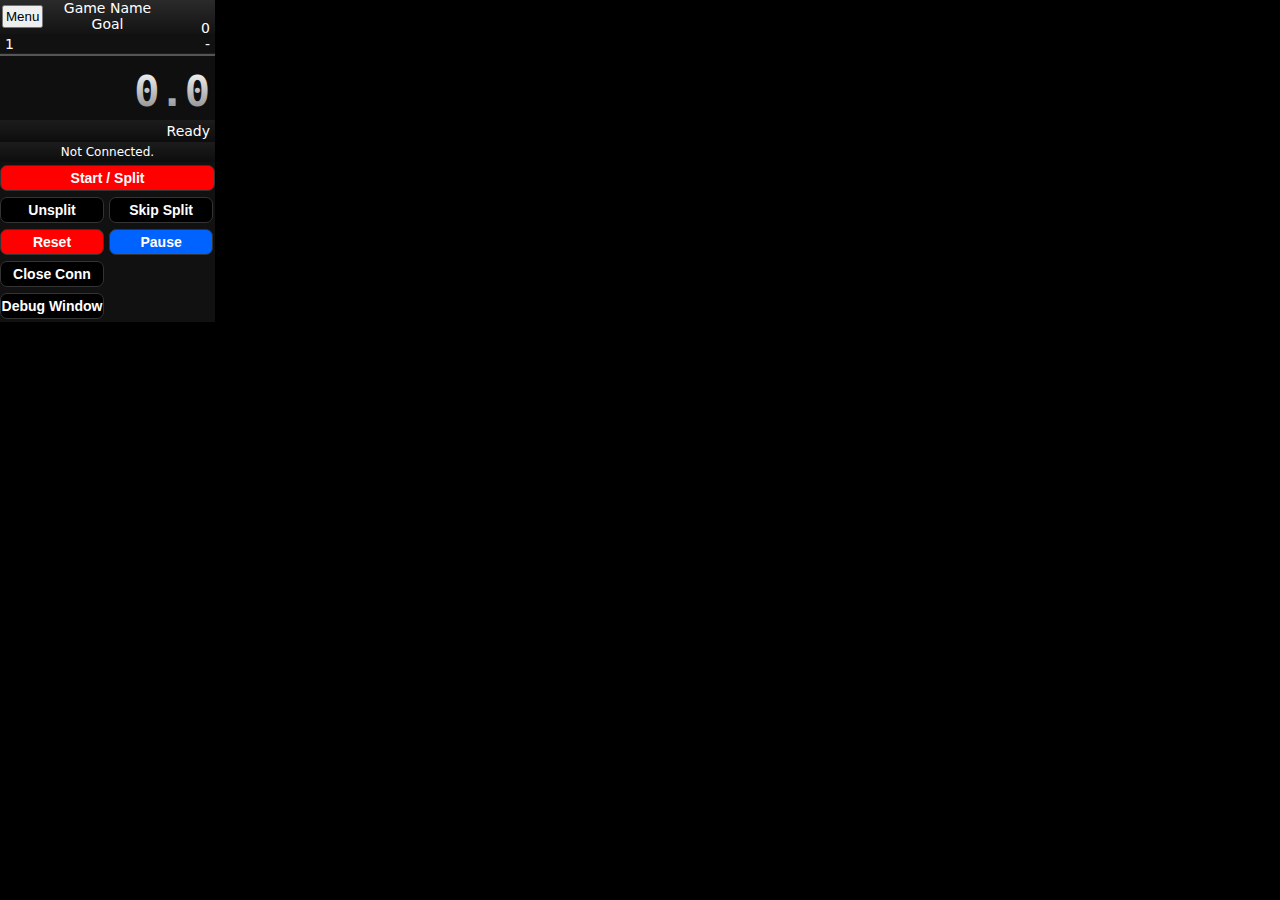
==== index.html @ 3ccc5229 "Add debug window, notes on websocket support" ====
<!DOCTYPE html>
<html>
<head>
	<title>RTA Timer</title>
	<meta http-equiv="Content-Type" content="text/html; charset=utf-8"/>
	<!-- Mobile Support kinda, prevents zooming -->
	<meta name="viewport" content="height = 400, width = 215, user-scalable = no" />
	<meta name="apple-mobile-web-app-capable" content="yes" />
	<meta name="apple-mobile-web-app-title" content="WebSplit" />
	<meta name="apple-mobile-web-app-status-bar-style" content="black" />
	<meta name="format-detection" content="telephone=no" />
	<link rel="stylesheet" type="text/css" href="css/timer.css" />
	<!--[if gte IE 9]>
	  <style type="text/css">
	    .gradient {
	       filter: none;
	    }
	  </style>
	<![endif]-->
	<script type="text/javascript" src="js/timer.js"></script>
	<script type="application/javascript" src="js/fastclick-min.js"></script>
	<script type="application/javascript" src="js/FileSaver.min.js"></script>
	<script type="application/javascript">
		window.addEventListener('load', function() {
			var attachFastClick = Origami.fastclick;
			attachFastClick(document.body);
		}, false);
	</script>
</head>
<body>
	<!--[if lt IE 9]>
		<div class="alertBox">Sorry, IE8 and below are not supported. Please use IE9+ or Chrome/Firefox</div>
	<![endif]-->

<nav id="menu" class="menu slideout-menu">
      <section class="menu-section">
			<input type="button" class="menu-btn" value="Save Splits" onclick="t.saveSplits()"/>
			<!-- <input type="button" value="Load"   onclick="t.loadSplits()"/><br> -->
			<input type="button" value="Choose Splits" onclick="t.splitSelector();slideout.toggle();"/>
			<input type="button" value="Editor" onclick="openEditor();slideout.toggle();"/>
			<input type="button" value="Export as Wsplit" onclick="t.wsplitExport();slideout.toggle();"/>
      </section>

      <section class="menu-section">
        <h3 class="menu-section-title">WebSplit</h3>
        <ul class="menu-section-list">
          <li><a href="https://github.com/iotku/websplit" target="_blank">View on Github</a></li>
          <li><a href="https://github.com/iotku/websplit/issues/new" target="_blank">Create an issue</a></li>
        </ul>
      </section>

	  <section class="menu-section">
         <h3 class="menu-section-title">Docs</h3>
         <ul class="menu-section-list">
         <li><a href="#" target="_blank">Usage</a></li>
        </ul>
      </section>
    </nav>

	<div id="container">
		<div id="split-selector">
	</div>
		<button class="toggle-button">Menu</button>
		<div id="splits-header">
			<div id="splits-game-name">No Title.</div>
			<div id="splits-goal-name">No Game.</div>
			<div id="attempt-counter">0</div>
		</div>
		<div id="splits">
			<div id="splits-table">
			</div>
		</div>
		<div id="editor-controls"></div>
		<div id="timer">
			<svg height="55" width="215">
				<defs>
					<linearGradient id="text-gradient" x1="0%" x2="0%" y1="0%" y2="100%">
					    <stop class="stop1" offset="0%"/>
					    <stop class="stop2" offset="100%"/>
					</linearGradient>
				</defs>
				<text style="fill: url(#text-gradient); font-size: 42px;" id="timer_realtime" text-anchor="end" x="210px" y="1.2em">0.0</text>
			</svg>
		</div>
		<div class="statusbar">
			<span><div id="prevtext"></div><div id="prevsplit">Not Loaded.</div></span>
		</div>
		<span><div class="statusbar" id="websock-status">Not Connected.</div></span>
		<div id="controls">
			<input type="button" value="Start / Split"  onclick="t.split()"/><br>
			<input type="button" value="Unsplit" onclick="t.unsplit()"/>
			<input type="button" value="Skip Split" onclick="t.skipSplit()"/>
			<input type="button" value="Reset"  onclick="t.reset()"/>
			<input type="button" value="Pause"  onclick="t.pause()"/><br>
			<input type="button" value="Close Conn"  onclick="websock.closeSocket()"/><br>
			<input type="button" value="Debug Window"  onclick="document.getElementById('debug-output').style.display = 'inline-block'" /><br>
		</div>
	</div>
	</main>
	<script src="js/slideout.min.js"></script>
<!-- Load margin toggle for IE9 here maybe... -->
    <script>
      var slideout = new Slideout({
        'panel': document.getElementById('container'),
        'menu': document.getElementById('menu'),
        'padding': 125,
        'tolerance': 70
      });
      // Toggle button
      document.querySelector('.toggle-button').addEventListener('click', function() {
        slideout.toggle();
      });
    </script>
<div id="debug-output"></div>
</body>
</html>
---- css/timer.css ----
* { margin:0; padding:0; }
html {
    -ms-touch-action: manipulation;
    touch-action: manipulation;
}

body {
	font-family: Segoe UI,Frutiger,Frutiger Linotype,Dejavu Sans,Helvetica Neue,Arial,sans-serif;
	background-color: black;
	color: white;
	width: 100%;
	height: 100%;
}

.slideout-menu {
  position: fixed;
  left: 0;
  top: 0;
  bottom: 0;
  right: 0;
  z-index: 0;
  width: 123px;
  overflow-y: auto;
  -webkit-overflow-scrolling: touch;
  display: none;
  background-color: #222;
  border-right: #333 2px solid;
}

.slideout-panel {
  position:relative;
  z-index: 1;
}

.slideout-open,
.slideout-open body,
.slideout-open .slideout-panel {
  overflow: hidden;
}

.slideout-open .slideout-menu {
  display: block;
}

.toggle-button {
	position: absolute;
	left: 2px;
	top: 5px;
	padding: 2px;
}

input[type=button] {
	font-family: Tahoma, sans-serif;
	font-size: 14px;
	font-weight: bold;
	width: 104px;
	height: 26px;
	color: white;
	border: 1px solid #333;
	background-color: black;
	margin: 3px 0;
	cursor: pointer;
	border-radius: 7px;
	-moz-border-radius: 7px;
	-khtml-border-radius: 7px;
	-webkit-border-radius: 7px;
}

input[value=Save] {background-color: green;}
input[value="Save Splits"] {background-color: green; width: 120px;}


input[value=Reset] {background-color: red;}

input[value='Start / Split'],input[value=Unload] {background-color: red; width: 215px;}

input[value=Pause],input[value=Load],input[value='Choose Splits'] {background-color: #0062FF;}
input[value='Choose Splits'] { width: 120px;}

input[value=Editor],input[value='Export as Wsplit'] {background-color: orange; width: 120px;}

input[value='New Splits Entry'] {
	background-color: green;
	width: 215px;
	margin-left: 5px;
}

input:active {color: #DDDDFF; color: #000033;}

input:disabled {
	background-color: silver;
	color: black;
}

#splits,#splits-editor {
	width: 215px; 
	font-family: Segoe UI,Frutiger,Frutiger Linotype,Dejavu Sans,Helvetica Neue,Arial,sans-serif; 
	font-size: 14px;
	max-width: 215px;
}

#splits-table {
	/*table-layout: fixed;*/
	width: 215px;
}

#splits-header {
	text-align: center;
	font-size: 14px;
	line-height: 16px;
	padding-bottom: 2px;
}

#splits-table div {
	border-bottom: 1px solid #1D1D1D;
	padding-top: 1.5px;
	padding-bottom: 1.5px;
}

#container {
  width: 215px;
  background-color: #111;
}

#timer {
	border-top: 2px solid #555;
	background-color: #0F0F0F;
	padding-bottom: 5px;
	color: white;
	padding-right: 5px;
	font-family: "Calibri", "Century Gothic", monospace;
	font-weight: bold;
}

/* Gradient Colors for #timer_realtime */
#timer .stop1 { stop-color: white; }
#timer .stop2 { stop-color: gray; }

#prevsplit,#splits-table div:nth-child(3n+3) {
	text-align: right;
	padding-right: 5px;
;
}

#splits-table {
	display: table;
	width: 215px;
}

#splits-table span {
	display: table-row;
	width: 100%;
}

#splits-table span div:nth-child(2n+1) {
	display: table-cell;
}

#splits-table span div:nth-child(2n+2) {
	display: table-cell;
}

#splits-table span div:nth-child(3n+1) {
	/*float: left;*/
	display: table-cell;
	text-align: left;
	padding-left: 5px;
	white-space: nowrap;
	overflow: hidden;
	text-overflow: ellipsis;
}

#splits-table span:nth-child(2n+1) {
	background-color: #111;
}

#splits-table span:nth-child(2n+2) {
	background-color: #171717;
}

#splits-table span div:nth-child(2n+2) {
	text-align: right;
	display: table-cell;
}

#splits-table span div:nth-child(2n+3) {
	text-align: right;
}

.active-split {
	background: rgb(51,115,244);
	/* IE9 SVG, needs conditional override of 'filter' to 'none' */
	background: url([data-uri]);
	background: -moz-linear-gradient(top,  rgba(51,115,244,1) 0%, rgba(21,53,116,1) 100%);
	background: -webkit-gradient(linear, left top, left bottom, color-stop(0%,rgba(51,115,244,1)), color-stop(100%,rgba(21,53,116,1)));
	background: -webkit-linear-gradient(top,  rgba(51,115,244,1) 0%,rgba(21,53,116,1) 100%);
	background: -o-linear-gradient(top,  rgba(51,115,244,1) 0%,rgba(21,53,116,1) 100%);
	background: -ms-linear-gradient(top,  rgba(51,115,244,1) 0%,rgba(21,53,116,1) 100%);
	background: linear-gradient(to bottom,  rgba(51,115,244,1) 0%,rgba(21,53,116,1) 100%);
	filter: progid:DXImageTransform.Microsoft.gradient( startColorstr='#3373f4', endColorstr='#153574',GradientType=0 );
}

#splits-header {
	background: #2a2a2a;
	background: -moz-linear-gradient(top,  #2a2a2a 0%, #131313 100%);
	background: -webkit-gradient(linear, left top, left bottom, color-stop(0%,#2a2a2a), color-stop(100%,#131313));
	background: -webkit-linear-gradient(top,  #2a2a2a 0%,#131313 100%);
	background: -o-linear-gradient(top,  #2a2a2a 0%,#131313 100%);
	background: -ms-linear-gradient(top,  #2a2a2a 0%,#131313 100%);
	background: linear-gradient(to bottom,  #2a2a2a 0%,#131313 100%);
	filter: progid:DXImageTransform.Microsoft.gradient( startColorstr='#2a2a2a', endColorstr='#131313',GradientType=0 );
	min-height: 32px;
}

.statusbar {
	background: #1c1c1c;
	background: -moz-linear-gradient(top,  #1c1c1c 0%, #0d0d0d 100%);
	background: -webkit-gradient(linear, left top, left bottom, color-stop(0%,#1c1c1c), color-stop(100%,#0d0d0d));
	background: -webkit-linear-gradient(top,  #1c1c1c 0%,#0d0d0d 100%);
	background: -o-linear-gradient(top,  #1c1c1c 0%,#0d0d0d 100%);
	background: -ms-linear-gradient(top,  #1c1c1c 0%,#0d0d0d 100%);
	background: linear-gradient(to bottom,  #1c1c1c 0%,#0d0d0d 100%);
	filter: progid:DXImageTransform.Microsoft.gradient( startColorstr='#1c1c1c', endColorstr='#0d0d0d',GradientType=0 );
	padding-top: 3px;
	padding-bottom: 3px;
}

#prevtext {
	float:left;
	padding-left: 5px;
	font-size: 14px;
}

#prevsplit {
	font-size: 14px;
}

nav a:link,a:visited {
color: silver;
font-size: 13px;
}

input[type=text],input:disabled{
	border: 0;
	padding: 0;
	padding-right: 2px;
	background-color: transparent;
	color: white;
	font-weight: bold;
	font-size: 12px;
    width: 28%;
}

input[type=text]:nth-child(3n+1),input:disabled:nth-child(3n+1) {
	width: 40%;
}

#attempt-counter {
	position: absolute;
	top: 20px;
	border-bottom: none;
	width: 210px;
	text-align: right;
}

#attempt-counter input {
	width: 20px;
	color: white;
	background: transparent;
}

#splits-game-name input,#splits-goal-name input {
	background: transparent;
	color: white;
	margin-right: 2px;
	width: 130px;
}

.alertBox {
	font-size: 2em;
	font-color: white;
	background-color: red;
	border: 2px solid white;
	position: absolute;
}

#split-selector {
	width: 215px;
	margin-left: 5px;
}

#split-selector h1  {
	font-size: 28px;
	text-align: center;
	margin-top: 2px;
	border-bottom: 2px solid white;
	margin-bottom: 10px;
}

#split-selector ul {
	margin: 2px auto;
	margin-left: 34px;
	text-align: left;
	border: white 2px solid;
	background-color: #222;
	list-style: square inside;
	height: 45px;
	max-height: 45px;
}

#split-selector li {
	margin-left: -5px;
	white-space: nowrap;
	margin-right: 25px;
	overflow: hidden;
	text-overflow: ellipsis;
	text-align: left;
}

#split-selector ul:hover {
	border: white 2px solid;
	background-color: #333;
	list-style: square inside;
	cursor: pointer;
}

#split-selector .delete,#split-selector .delete a:link,#split-selector .delete a:visited {
	position: absolute;
	background-color: #222;
	text-decoration: none;
	font-weight: bolder;
	left: 93px;
	width: 30px;
	text-align: center;
	font-size: 30px;
	color: red;
	border-left: white 1px solid;
	z-index: 2;
}

#split-selector .defaultSplit,#split-selector .defaultSplit a:link,#split-selector .defaultSplit a:visited {
	position: absolute;
	text-decoration: none;
	font-weight: bolder;
	text-align: center;
	width: 30px;
	background-color: #222;
	border-right: white 1px solid;
	left: 5px;
	font-size: 30px;
	color: green;
	z-index: 2;
}

#split-selector span {
	line-height:45px;
}

.delete a,.defaultSplit a {
	height: 45px;
	min-height: 45px;
	max-height: 45px;
	border: white solid 2px;
}

#split-selector a:hover {
	background-color: #333 !important;
}

.slide {
	font-size: 16px;
	position: absolute;
	left: 42px;
	background-color: #333;
	/*opacity: 0;*/
	height: 100%;
	width: 0px;
	margin-top: 1px;
	height: 45px;
	max-height: 45px;
	max-width: 134x;
	transition: 1s;
	line-height:45px;
}

.slide p {
	overflow: hidden;
	text-align: center;
	margin-top: 2px;
}

.defaultSplit .slide {
	left: 35px;
	top: 1px;
}
.delete .slide {
	left: -50px;
	top: 1px;
}
#split-selector a:hover + .slide {
	transition: 1s;
	/*opacity: 1;*/
	width: 142px;
	z-index: 1;
}

#debug-output {
	white-space: pre-line;
	width: 350px;
	height: 98%;
	position: absolute;
	left: 225px;
	top: 5px;
	overflow: auto;
	border: red solid 2px;
	background-color: #222;
	display: none;
}

#websock-status {
	font-size: 12px;
	text-align: center;
}
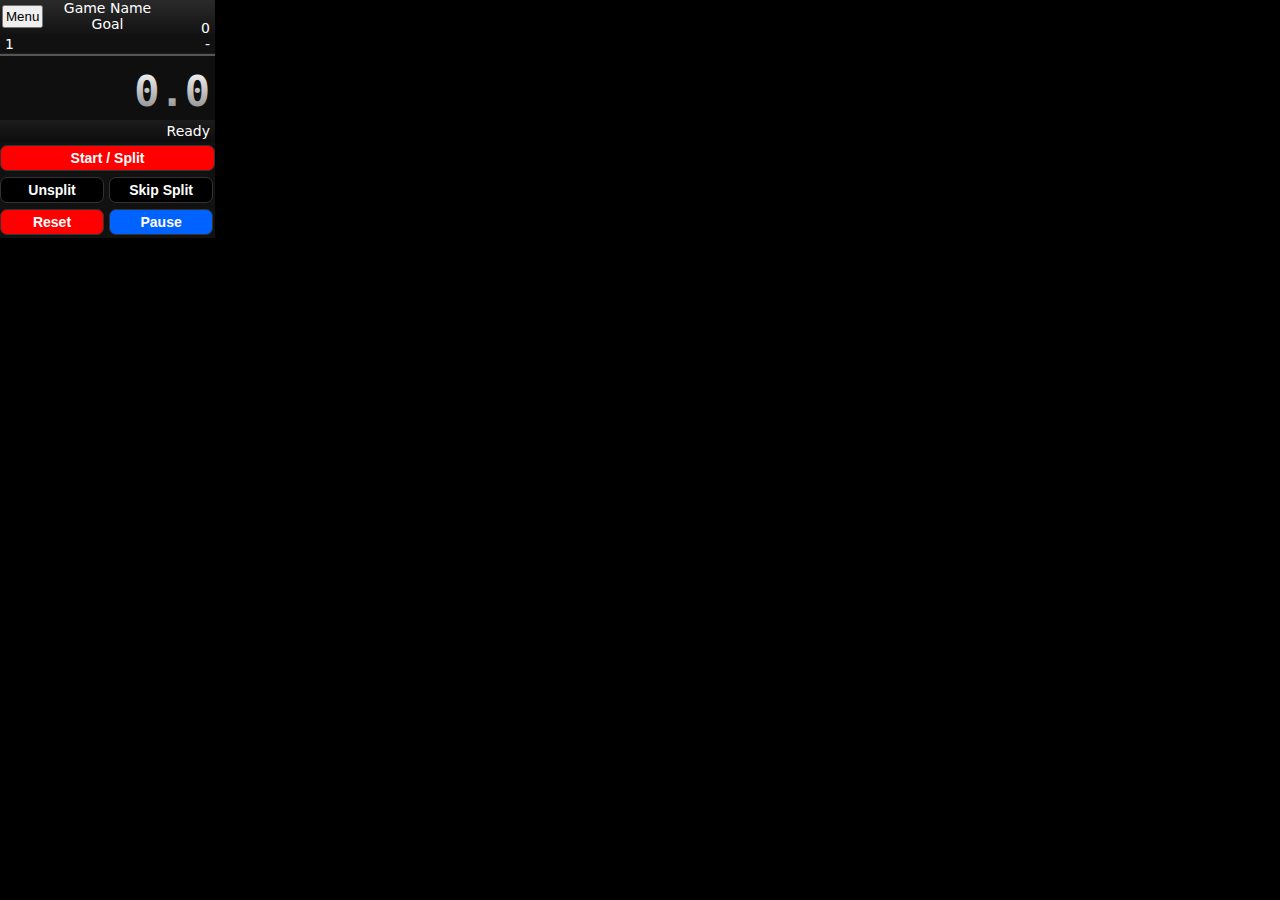
==== commit 33f28bc4: "Fix merge issue" ====
--- a/index.html
+++ b/index.html
@@ -1,5 +1,5 @@
 <!DOCTYPE html>
-<html>
+<html manifest="webstorage.manifest">
 <head>
 	<title>RTA Timer</title>
 	<meta http-equiv="Content-Type" content="text/html; charset=utf-8"/>
@@ -11,11 +11,11 @@
 	<meta name="format-detection" content="telephone=no" />
 	<link rel="stylesheet" type="text/css" href="css/timer.css" />
 	<!--[if gte IE 9]>
-	  <style type="text/css">
-	    .gradient {
-	       filter: none;
-	    }
-	  </style>
+		<style type="text/css">
+		.gradient {
+			filter: none;
+		}
+		</style>
 	<![endif]-->
 	<script type="text/javascript" src="js/timer.js"></script>
 	<script type="application/javascript" src="js/fastclick-min.js"></script>
@@ -28,34 +28,34 @@
 	</script>
 </head>
 <body>
-	<!--[if lt IE 9]>
-		<div class="alertBox">Sorry, IE8 and below are not supported. Please use IE9+ or Chrome/Firefox</div>
+	<!--[if lt IE 10]>
+		<div class="alertBox">Sorry, IE9 and below are not supported. Please use IE10+ or Chrome/Firefox</div>
 	<![endif]-->
 
 <nav id="menu" class="menu slideout-menu">
-      <section class="menu-section">
+		<section class="menu-section">
 			<input type="button" class="menu-btn" value="Save Splits" onclick="t.saveSplits()"/>
 			<!-- <input type="button" value="Load"   onclick="t.loadSplits()"/><br> -->
 			<input type="button" value="Choose Splits" onclick="t.splitSelector();slideout.toggle();"/>
 			<input type="button" value="Editor" onclick="openEditor();slideout.toggle();"/>
 			<input type="button" value="Export as Wsplit" onclick="t.wsplitExport();slideout.toggle();"/>
-      </section>
+		</section>
 
-      <section class="menu-section">
-        <h3 class="menu-section-title">WebSplit</h3>
-        <ul class="menu-section-list">
-          <li><a href="https://github.com/iotku/websplit" target="_blank">View on Github</a></li>
-          <li><a href="https://github.com/iotku/websplit/issues/new" target="_blank">Create an issue</a></li>
-        </ul>
-      </section>
+		<section class="menu-section">
+			<h3 class="menu-section-title">WebSplit</h3>
+			<ul class="menu-section-list">
+				<li><a href="https://github.com/iotku/websplit" target="_blank">View on Github</a></li>
+				<li><a href="https://github.com/iotku/websplit/issues/new" target="_blank">Create an issue</a></li>
+			</ul>
+		</section>
 
-	  <section class="menu-section">
-         <h3 class="menu-section-title">Docs</h3>
-         <ul class="menu-section-list">
-         <li><a href="#" target="_blank">Usage</a></li>
-        </ul>
-      </section>
-    </nav>
+		<section class="menu-section">
+		<h3 class="menu-section-title">Docs</h3>
+		<ul class="menu-section-list">
+			<li><a href="#" target="_blank">Usage</a></li>
+		</ul>
+		</section>
+	</nav>
 
 	<div id="container">
 		<div id="split-selector">
@@ -75,8 +75,8 @@
 			<svg height="55" width="215">
 				<defs>
 					<linearGradient id="text-gradient" x1="0%" x2="0%" y1="0%" y2="100%">
-					    <stop class="stop1" offset="0%"/>
-					    <stop class="stop2" offset="100%"/>
+						<stop class="stop1" offset="0%"/>
+						<stop class="stop2" offset="100%"/>
 					</linearGradient>
 				</defs>
 				<text style="fill: url(#text-gradient); font-size: 42px;" id="timer_realtime" text-anchor="end" x="210px" y="1.2em">0.0</text>
@@ -92,25 +92,26 @@
 			<input type="button" value="Skip Split" onclick="t.skipSplit()"/>
 			<input type="button" value="Reset"  onclick="t.reset()"/>
 			<input type="button" value="Pause"  onclick="t.pause()"/><br>
+		</div>
+		<div id="websock-controls">
 			<input type="button" value="Close Conn"  onclick="websock.closeSocket()"/><br>
-			<input type="button" value="Debug Window"  onclick="document.getElementById('debug-output').style.display = 'inline-block'" /><br>
+			<input type="button" value="Debug Window"  onclick="document.getElementById('debug-output').style.display = 'inline-block'" />
 		</div>
 	</div>
 	</main>
 	<script src="js/slideout.min.js"></script>
-<!-- Load margin toggle for IE9 here maybe... -->
-    <script>
-      var slideout = new Slideout({
-        'panel': document.getElementById('container'),
-        'menu': document.getElementById('menu'),
-        'padding': 125,
-        'tolerance': 70
-      });
-      // Toggle button
-      document.querySelector('.toggle-button').addEventListener('click', function() {
-        slideout.toggle();
-      });
-    </script>
+	<script>
+		var slideout = new Slideout({
+		'panel': document.getElementById('container'),
+		'menu': document.getElementById('menu'),
+		'padding': 125,
+		'tolerance': 70
+		});
+		// Toggle button
+		document.querySelector('.toggle-button').addEventListener('click', function() {
+		slideout.toggle();
+	  });
+	</script>
 <div id="debug-output"></div>
 </body>
 </html>
--- a/css/timer.css
+++ b/css/timer.css
@@ -1,7 +1,7 @@
 * { margin:0; padding:0; }
 html {
-    -ms-touch-action: manipulation;
-    touch-action: manipulation;
+	-ms-touch-action: manipulation;
+	touch-action: manipulation;
 }
 
 body {
@@ -13,33 +13,33 @@
 }
 
 .slideout-menu {
-  position: fixed;
-  left: 0;
-  top: 0;
-  bottom: 0;
-  right: 0;
-  z-index: 0;
-  width: 123px;
-  overflow-y: auto;
-  -webkit-overflow-scrolling: touch;
-  display: none;
-  background-color: #222;
-  border-right: #333 2px solid;
+	position: fixed;
+	left: 0;
+	top: 0;
+	bottom: 0;
+	right: 0;
+	z-index: 0;
+	width: 123px;
+	overflow-y: auto;
+	-webkit-overflow-scrolling: touch;
+	display: none;
+	background-color: #222;
+	border-right: #333 2px solid;
 }
 
 .slideout-panel {
-  position:relative;
-  z-index: 1;
+	position:relative;
+	z-index: 1;
 }
 
 .slideout-open,
 .slideout-open body,
 .slideout-open .slideout-panel {
-  overflow: hidden;
+	overflow: hidden;
 }
 
 .slideout-open .slideout-menu {
-  display: block;
+	display: block;
 }
 
 .toggle-button {
@@ -47,6 +47,7 @@
 	left: 2px;
 	top: 5px;
 	padding: 2px;
+	z-index: 1;
 }
 
 input[type=button] {
@@ -118,8 +119,8 @@
 }
 
 #container {
-  width: 215px;
-  background-color: #111;
+	width: 215px;
+	background-color: #111;
 }
 
 #timer {
@@ -248,7 +249,7 @@
 	color: white;
 	font-weight: bold;
 	font-size: 12px;
-    width: 28%;
+	width: 28%;
 }
 
 input[type=text]:nth-child(3n+1),input:disabled:nth-child(3n+1) {
@@ -265,6 +266,8 @@
 
 #attempt-counter input {
 	width: 20px;
+	left: 188px;
+	position: absolute;
 	color: white;
 	background: transparent;
 }
@@ -272,8 +275,11 @@
 #splits-game-name input,#splits-goal-name input {
 	background: transparent;
 	color: white;
+	margin-left: 22px;
 	margin-right: 2px;
 	width: 130px;
+	margin-bottom: 2px;
+	z-index: 1;
 }
 
 .alertBox {
@@ -420,4 +426,4 @@
 #websock-status {
 	font-size: 12px;
 	text-align: center;
-}+}
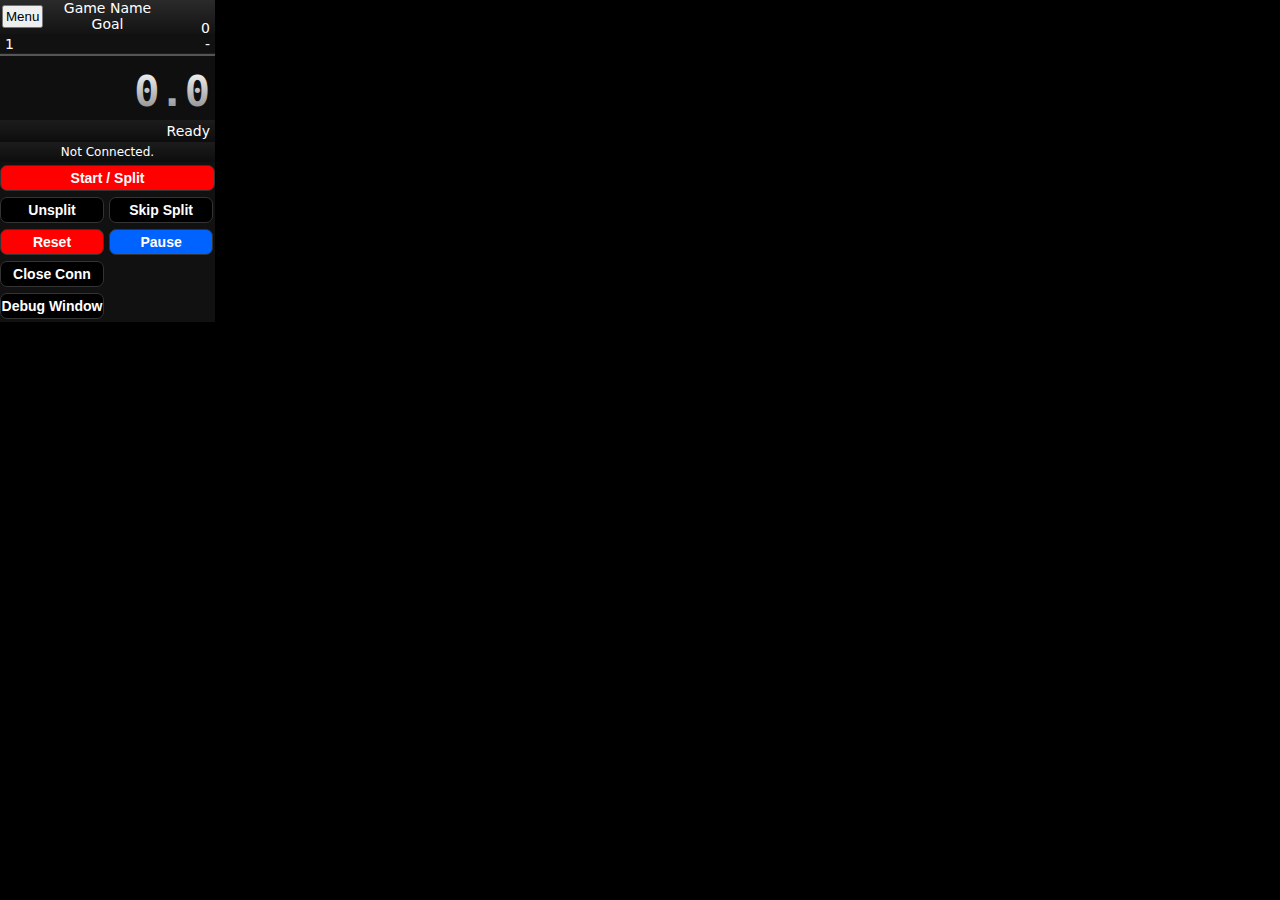
==== commit 7b9d4fbc: "Add polyfill for performance.now() (Hopefully did it right) / Keep track of licenses of 3rd party JS" ====
--- a/index.html
+++ b/index.html
@@ -17,9 +17,10 @@
 		}
 		</style>
 	<![endif]-->
+	<script type="application/javascript" src="js/FileSaver.min.js"></script>
+	<script type="application/javascript" src="js/fastclick-min.js"></script>
+	<script type="application/javascript" src="js/performance-now-polyfill.js"></script>
 	<script type="text/javascript" src="js/timer.js"></script>
-	<script type="application/javascript" src="js/fastclick-min.js"></script>
-	<script type="application/javascript" src="js/FileSaver.min.js"></script>
 	<script type="application/javascript">
 		window.addEventListener('load', function() {
 			var attachFastClick = Origami.fastclick;
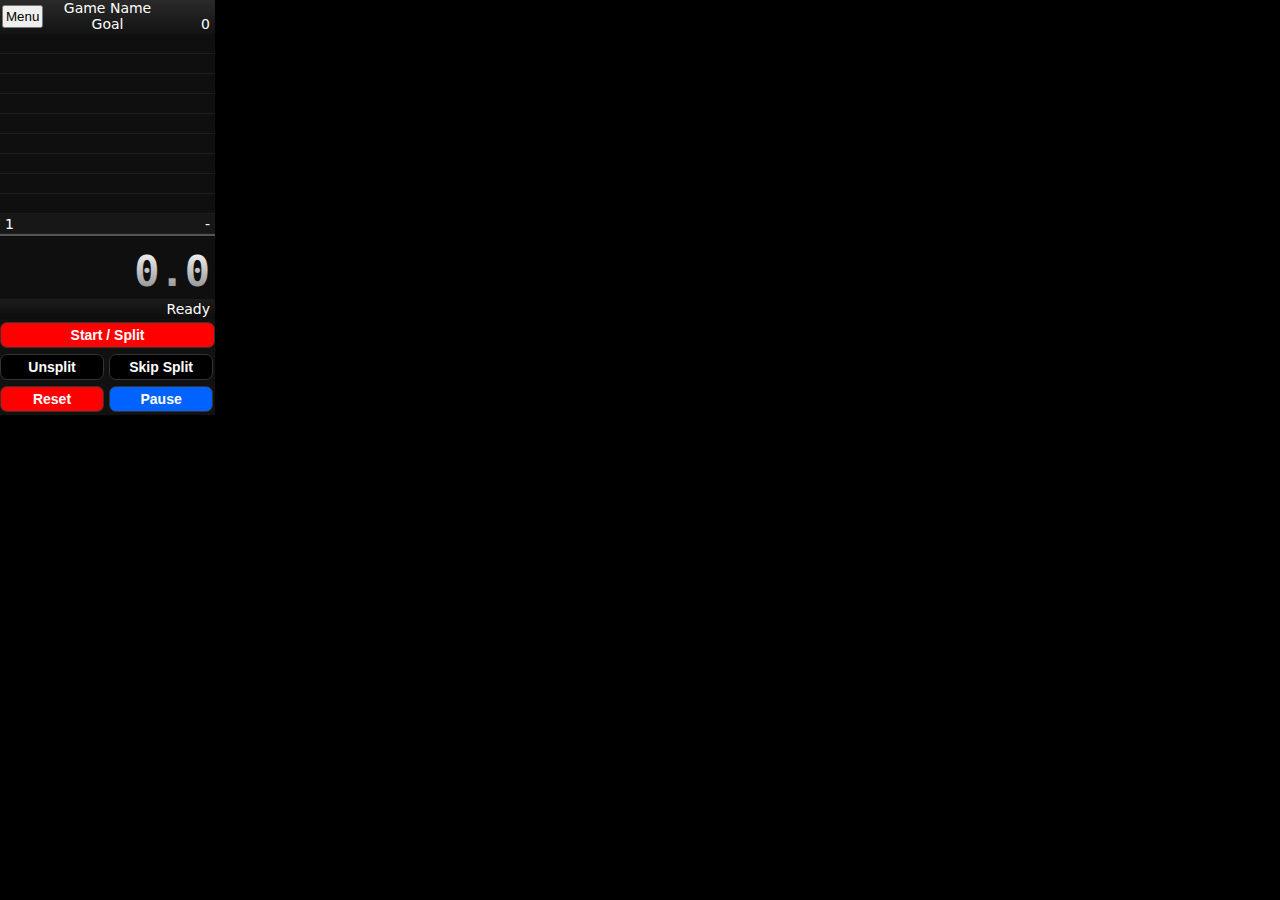
==== commit 7fb1c157: "Move editor functions out of main function" ====
--- a/index.html
+++ b/index.html
@@ -57,10 +57,8 @@
 		</ul>
 		</section>
 	</nav>
-
 	<div id="container">
-		<div id="split-selector">
-	</div>
+		<div id="split-selector"></div>
 		<button class="toggle-button">Menu</button>
 		<div id="splits-header">
 			<div id="splits-game-name">No Title.</div>
@@ -69,6 +67,10 @@
 		</div>
 		<div id="splits">
 			<div id="splits-table">
+			</div>
+		</div>
+		<div id="splits-editor">
+			<div id="splits-editor-table">
 			</div>
 		</div>
 		<div id="editor-controls"></div>
@@ -99,7 +101,7 @@
 			<input type="button" value="Debug Window"  onclick="document.getElementById('debug-output').style.display = 'inline-block'" />
 		</div>
 	</div>
-	</main>
+	</div>
 	<script src="js/slideout.min.js"></script>
 	<script>
 		var slideout = new Slideout({
--- a/css/timer.css
+++ b/css/timer.css
@@ -1,4 +1,6 @@
-* { margin:0; padding:0; }
+/* html5doctor.com Reset v1.6.1 - http://cssreset.com */
+html,body,div,span,object,iframe,h1,h2,h3,h4,h5,h6,p,blockquote,pre,abbr,address,cite,code,del,dfn,em,img,ins,kbd,q,samp,small,strong,sub,sup,var,b,i,dl,dt,dd,ol,ul,li,fieldset,form,label,legend,table,caption,tbody,tfoot,thead,tr,th,td,article,aside,canvas,details,figcaption,figure,footer,header,hgroup,menu,nav,section,summary,time,mark,audio,video{margin:0;padding:0;border:0;outline:0;font-size:100%;vertical-align:baseline;background:transparent}body{line-height:1}article,aside,details,figcaption,figure,footer,header,hgroup,menu,nav,section{display:block}nav ul{list-style:none}blockquote,q{quotes:none}blockquote:before,blockquote:after,q:before,q:after{content:none}a{margin:0;padding:0;font-size:100%;vertical-align:baseline;background:transparent}ins{background-color:#ff9;color:#000;text-decoration:none}mark{background-color:#ff9;color:#000;font-style:italic;font-weight:bold}del{text-decoration:line-through}abbr[title],dfn[title]{border-bottom:1px dotted;cursor:help}table{border-collapse:collapse;border-spacing:0}hr{display:block;height:1px;border:0;border-top:1px solid #ccc;margin:1em 0;padding:0}input,select{vertical-align:middle}
+
 html {
 	-ms-touch-action: manipulation;
 	touch-action: manipulation;
@@ -100,6 +102,22 @@
 	max-width: 215px;
 }
 
+#splits-editor {
+	display: none;
+	min-height: 180px;
+	max-height: 180px;
+	padding-right: 2px;
+	padding-left: 2px;
+	overflow-x: hidden;
+	overflow-y: auto;
+}
+
+#splits-editor span {
+	min-width: 215px;
+	max-width: 215px;
+	/*border: white 1px solid;*/
+}
+
 #splits-table {
 	/*table-layout: fixed;*/
 	width: 215px;
@@ -114,12 +132,12 @@
 
 #splits-table div {
 	border-bottom: 1px solid #1D1D1D;
-	padding-top: 1.5px;
-	padding-bottom: 1.5px;
+	padding-top: 2.5px;
+	padding-bottom: 2.5px;
 }
 
 #container {
-	width: 215px;
+	width: 215px !important;
 	background-color: #111;
 }
 
@@ -159,6 +177,7 @@
 
 #splits-table span div:nth-child(2n+2) {
 	display: table-cell;
+	padding-right: 2px;
 }
 
 #splits-table span div:nth-child(3n+1) {
@@ -171,11 +190,8 @@
 	text-overflow: ellipsis;
 }
 
-#splits-table span:nth-child(2n+1) {
-	background-color: #111;
-}
-
-#splits-table span:nth-child(2n+2) {
+
+#splits-table span:nth-child(2n+2),#splits-editor-table span:nth-child(2n+2) {
 	background-color: #171717;
 }
 
@@ -247,18 +263,24 @@
 	padding-right: 2px;
 	background-color: transparent;
 	color: white;
-	font-weight: bold;
+	/*font-weight: bold;*/
 	font-size: 12px;
 	width: 28%;
-}
+	padding-top: 3px;
+	padding-bottom: 3px;
+}
+
+input:disabled{font-weight: bold;}
 
 input[type=text]:nth-child(3n+1),input:disabled:nth-child(3n+1) {
 	width: 40%;
 }
 
+
+
 #attempt-counter {
 	position: absolute;
-	top: 20px;
+	top: 16px;
 	border-bottom: none;
 	width: 210px;
 	text-align: right;
@@ -427,3 +449,11 @@
 	font-size: 12px;
 	text-align: center;
 }
+
+.pad {
+	background-color: #0F0F0F !important;
+}
+
+.editor-split-controls {
+	text-align: center;
+}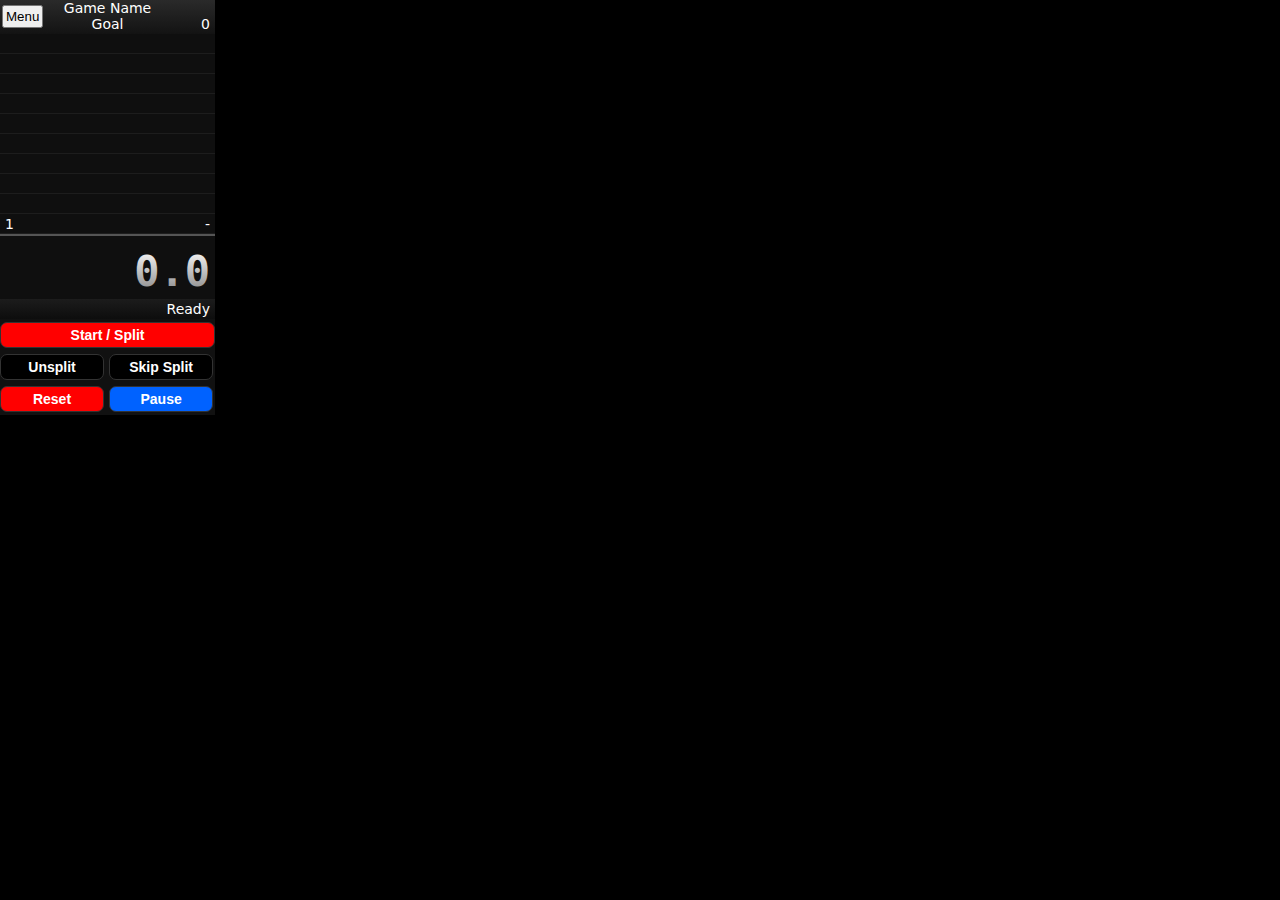
==== commit fce67dc7: "Clear out some less nessiary/understood code to make core cleanup easier, can be reimplemented later" ====
--- a/index.html
+++ b/index.html
@@ -39,7 +39,6 @@
 			<!-- <input type="button" value="Load"   onclick="t.loadSplits()"/><br> -->
 			<input type="button" value="Choose Splits" onclick="t.splitSelector();slideout.toggle();"/>
 			<input type="button" value="Editor" onclick="openEditor();slideout.toggle();"/>
-			<input type="button" value="Export as Wsplit" onclick="t.wsplitExport();slideout.toggle();"/>
 		</section>
 
 		<section class="menu-section">
@@ -88,17 +87,12 @@
 		<div class="statusbar">
 			<span><div id="prevtext"></div><div id="prevsplit">Not Loaded.</div></span>
 		</div>
-		<span><div class="statusbar" id="websock-status">Not Connected.</div></span>
 		<div id="controls">
 			<input type="button" value="Start / Split"  onclick="t.split()"/><br>
 			<input type="button" value="Unsplit" onclick="t.unsplit()"/>
 			<input type="button" value="Skip Split" onclick="t.skipSplit()"/>
 			<input type="button" value="Reset"  onclick="t.reset()"/>
 			<input type="button" value="Pause"  onclick="t.pause()"/><br>
-		</div>
-		<div id="websock-controls">
-			<input type="button" value="Close Conn"  onclick="websock.closeSocket()"/><br>
-			<input type="button" value="Debug Window"  onclick="document.getElementById('debug-output').style.display = 'inline-block'" />
 		</div>
 	</div>
 	</div>
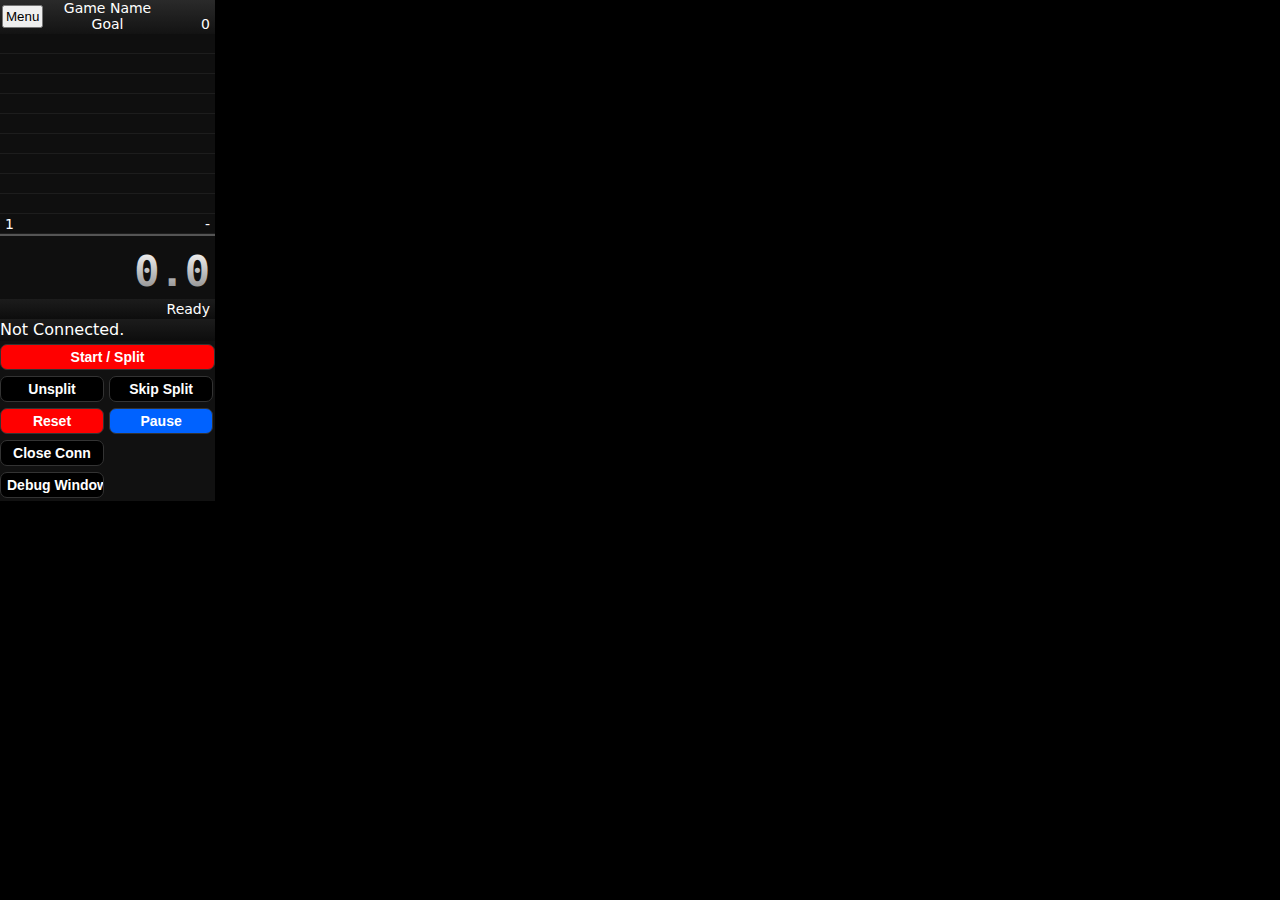
==== commit cce384fa: "Actually link to usage page" ====
--- a/index.html
+++ b/index.html
@@ -39,6 +39,7 @@
 			<!-- <input type="button" value="Load"   onclick="t.loadSplits()"/><br> -->
 			<input type="button" value="Choose Splits" onclick="t.splitSelector();slideout.toggle();"/>
 			<input type="button" value="Editor" onclick="openEditor();slideout.toggle();"/>
+			<input type="button" value="Export as Wsplit" onclick="t.wsplitExport();slideout.toggle();"/>
 		</section>
 
 		<section class="menu-section">
@@ -52,7 +53,7 @@
 		<section class="menu-section">
 		<h3 class="menu-section-title">Docs</h3>
 		<ul class="menu-section-list">
-			<li><a href="#" target="_blank">Usage</a></li>
+			<li><a href="https://github.com/iotku/websplit/wiki/Usage" target="_blank">Usage</a></li>
 		</ul>
 		</section>
 	</nav>
@@ -87,12 +88,17 @@
 		<div class="statusbar">
 			<span><div id="prevtext"></div><div id="prevsplit">Not Loaded.</div></span>
 		</div>
+		<span><div class="statusbar" id="websock-status">Not Connected.</div></span>
 		<div id="controls">
 			<input type="button" value="Start / Split"  onclick="t.split()"/><br>
 			<input type="button" value="Unsplit" onclick="t.unsplit()"/>
 			<input type="button" value="Skip Split" onclick="t.skipSplit()"/>
 			<input type="button" value="Reset"  onclick="t.reset()"/>
 			<input type="button" value="Pause"  onclick="t.pause()"/><br>
+		</div>
+		<div id="websock-controls">
+			<input type="button" value="Close Conn"  onclick="websock.closeSocket()"/><br>
+			<input type="button" value="Debug Window"  onclick="document.getElementById('debug-output').style.display = 'inline-block'" />
 		</div>
 	</div>
 	</div>
--- a/css/timer.css
+++ b/css/timer.css
@@ -80,7 +80,7 @@
 input[value=Pause],input[value=Load],input[value='Choose Splits'] {background-color: #0062FF;}
 input[value='Choose Splits'] { width: 120px;}
 
-input[value=Editor],input[value='Export as Wsplit'] {background-color: orange; width: 120px;}
+input[value=Editor] {background-color: orange; width: 120px;}
 
 input[value='New Splits Entry'] {
 	background-color: green;
@@ -432,28 +432,10 @@
 	z-index: 1;
 }
 
-#debug-output {
-	white-space: pre-line;
-	width: 350px;
-	height: 98%;
-	position: absolute;
-	left: 225px;
-	top: 5px;
-	overflow: auto;
-	border: red solid 2px;
-	background-color: #222;
-	display: none;
-}
-
-#websock-status {
-	font-size: 12px;
-	text-align: center;
-}
-
 .pad {
 	background-color: #0F0F0F !important;
 }
 
 .editor-split-controls {
 	text-align: center;
-}+}
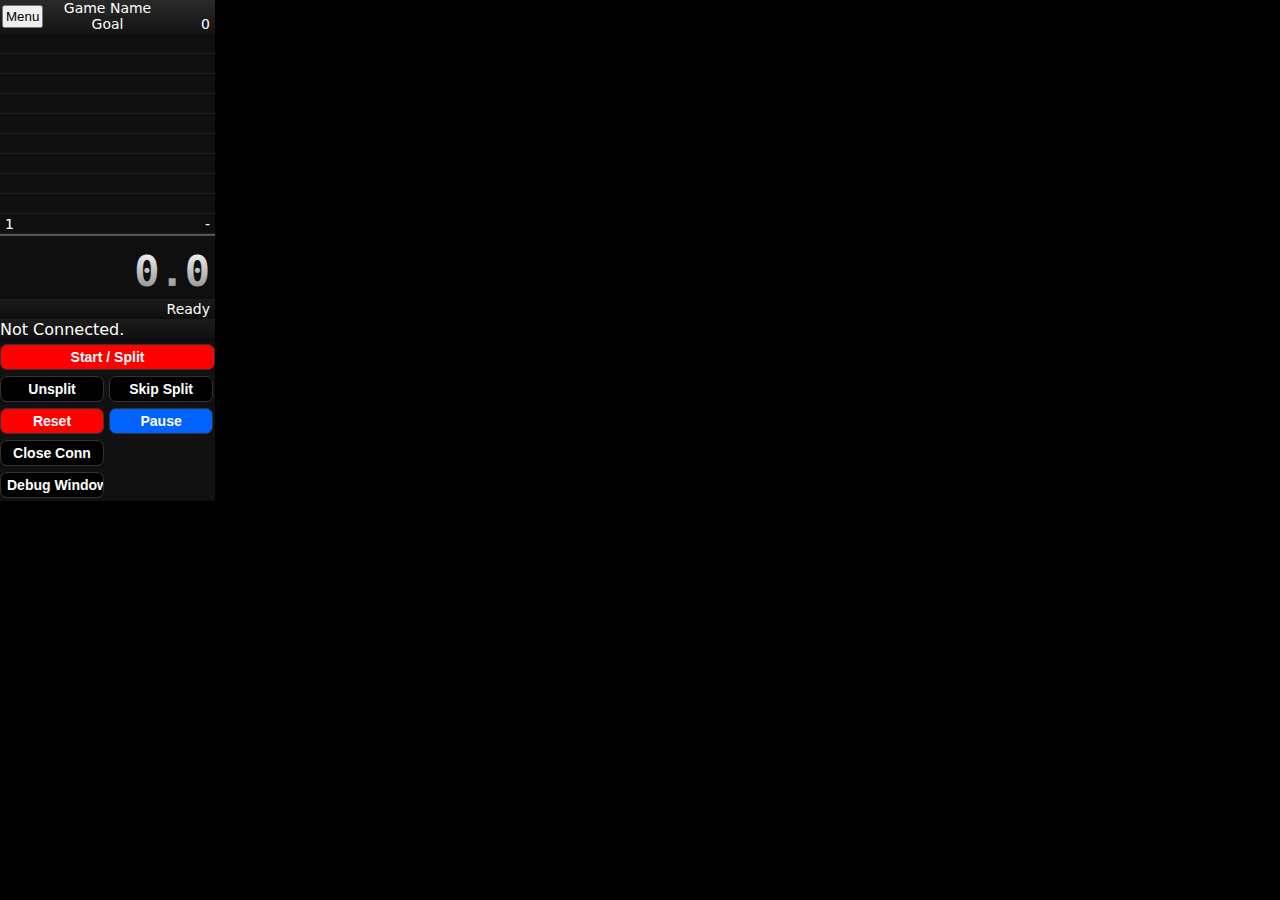
==== commit 4c889ea6: "Sometimes things get complicated" ====
--- a/index.html
+++ b/index.html
@@ -101,7 +101,6 @@
 			<input type="button" value="Debug Window"  onclick="document.getElementById('debug-output').style.display = 'inline-block'" />
 		</div>
 	</div>
-	</div>
 	<script src="js/slideout.min.js"></script>
 	<script>
 		var slideout = new Slideout({
